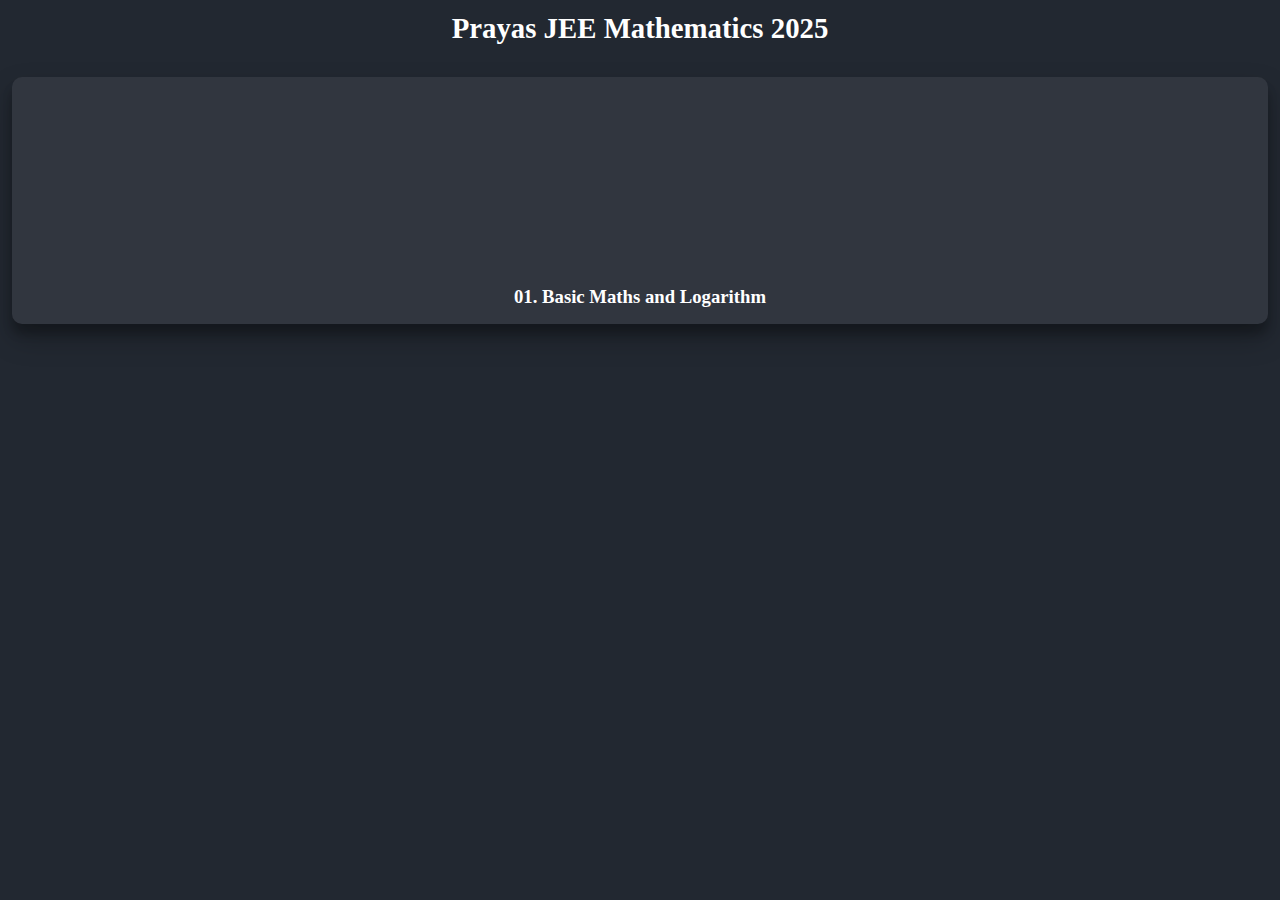
==== mathematics.html @ beb299cc "Add files via upload" ====
<!DOCTYPE html>
<html lang="en">
  <head>
    <meta charset="UTF-8" />
    <meta name="viewport" content="width=device-width, initial-scale=1.0" />
    <meta http-equiv="X-UA-Compatible" content="ie=edge" />
    <title>Prayas Mathematics</title>
    <link rel="stylesheet" href="style.css" />
    <script src="index.js" defer></script>
  </head>
  <body>
    <div class="playlist-container">
      <div class="heading">
        <h1>Prayas JEE Mathematics 2025</h1>
      </div>
    </div>
  </body>
</html>
---- style.css ----
* {
  margin: 0;
  padding: 0;
  box-sizing: border-box;
  font-family: Comic Sans MS;
}
body {
  background-color: #222831;
  color: white;
}
a {
  text-decoration: none;
  color: white;
}
.heading {
  width: 100%;
  font-size: 0.9rem;
  text-align: center;
}
.playlist-container {
  width: 100vw;
  display: flex;
  flex-wrap: wrap;
  justify-content: center;
  align-items: center;
  padding: 0.75rem;
}
.playlist-card {
  width: 100%;
  text-align: center;
  margin-top: 2rem;
  background: #31363f;
  color: white;
  padding: 0.25rem 0.25rem 1rem 0.25rem;
  border-radius: 10px;
  box-shadow: rgba(0, 0, 0, 0.25) 0px 14px 28px,
    rgba(0, 0, 0, 0.22) 0px 10px 10px;
}
.playlist {
  width: 100%;
  height: 189px;
  margin-bottom: 0.75rem;
  border-radius: 10px;
}
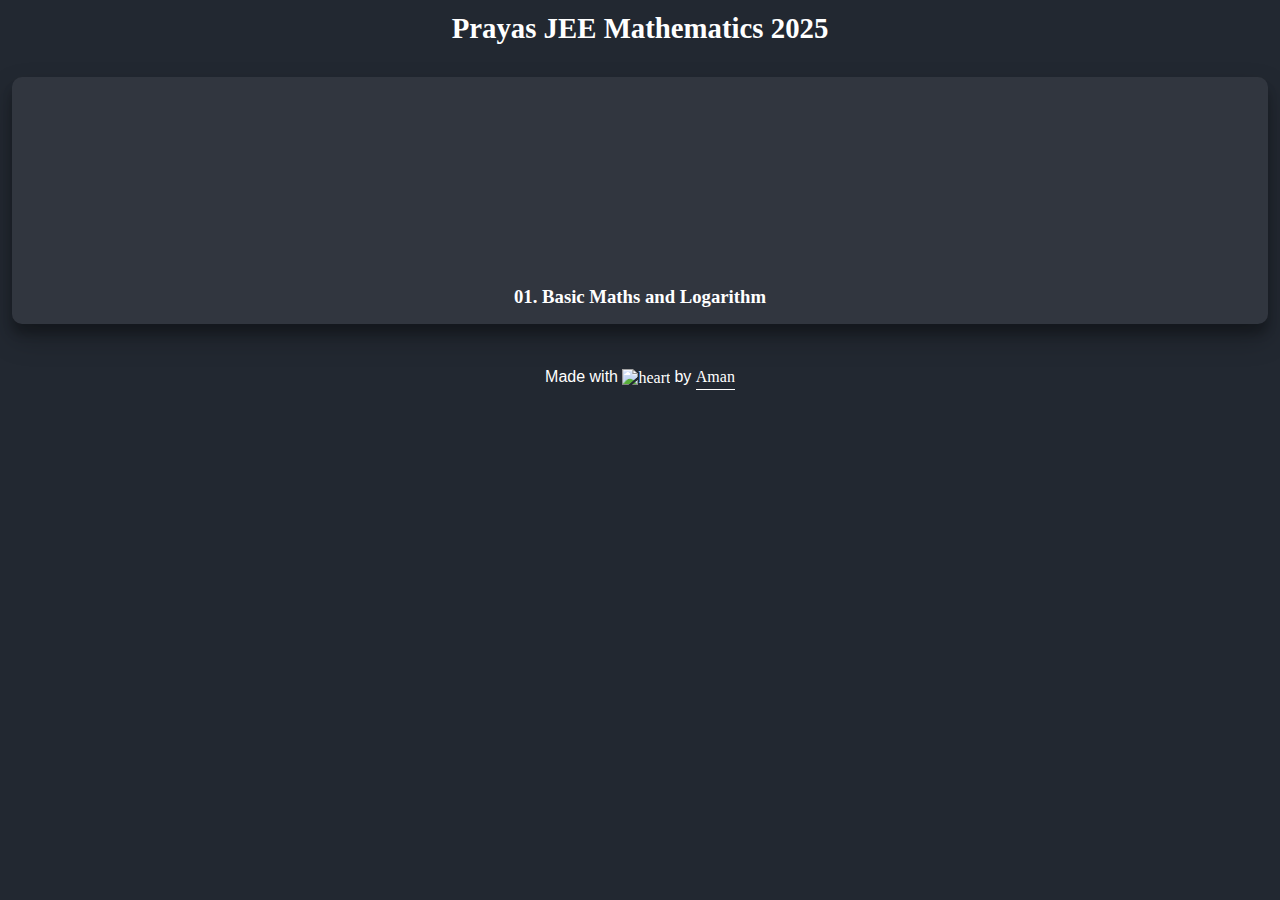
==== commit a0f6166a: "Update mathematics.html" ====
--- a/mathematics.html
+++ b/mathematics.html
@@ -14,5 +14,25 @@
         <h1>Prayas JEE Mathematics 2025</h1>
       </div>
     </div>
+
+    <div class="footer">
+   <p class="footer-heart">
+      Made with
+      <g-emoji
+         class="g-emoji"
+         alias="heart"
+         fallback-src="https://github.githubassets.com/images/icons/emoji/unicode/2764.png"
+         >
+         <img
+            class="emoji"
+            alt="heart"
+            height="20"
+            width="20"
+            src="https://github.githubassets.com/images/icons/emoji/unicode/2764.png"
+            />
+      </g-emoji>
+      by <a href="portfolio.html">Aman</a>
+   </p>
+    </div>
   </body>
 </html>
--- a/style.css
+++ b/style.css
@@ -7,6 +7,9 @@
 body {
   background-color: #222831;
   color: white;
+  display: flex;
+  flex-direction: column;
+  justify-content: center;
 }
 a {
   text-decoration: none;
@@ -41,4 +44,24 @@
   height: 189px;
   margin-bottom: 0.75rem;
   border-radius: 10px;
-}+}
+.footer {
+  margin-top: 2rem;
+  margin-bottom: 1rem;
+}
+
+.footer-heart {
+  text-align: center;
+  font-family: open sans, sans-serif;
+}
+
+.footer-heart a {
+  border-bottom: 1px solid #fff;
+  color: #fff;
+  padding-bottom: 0.25em;
+  text-decoration: none;
+}
+
+.emoji {
+  vertical-align: middle;
+}
